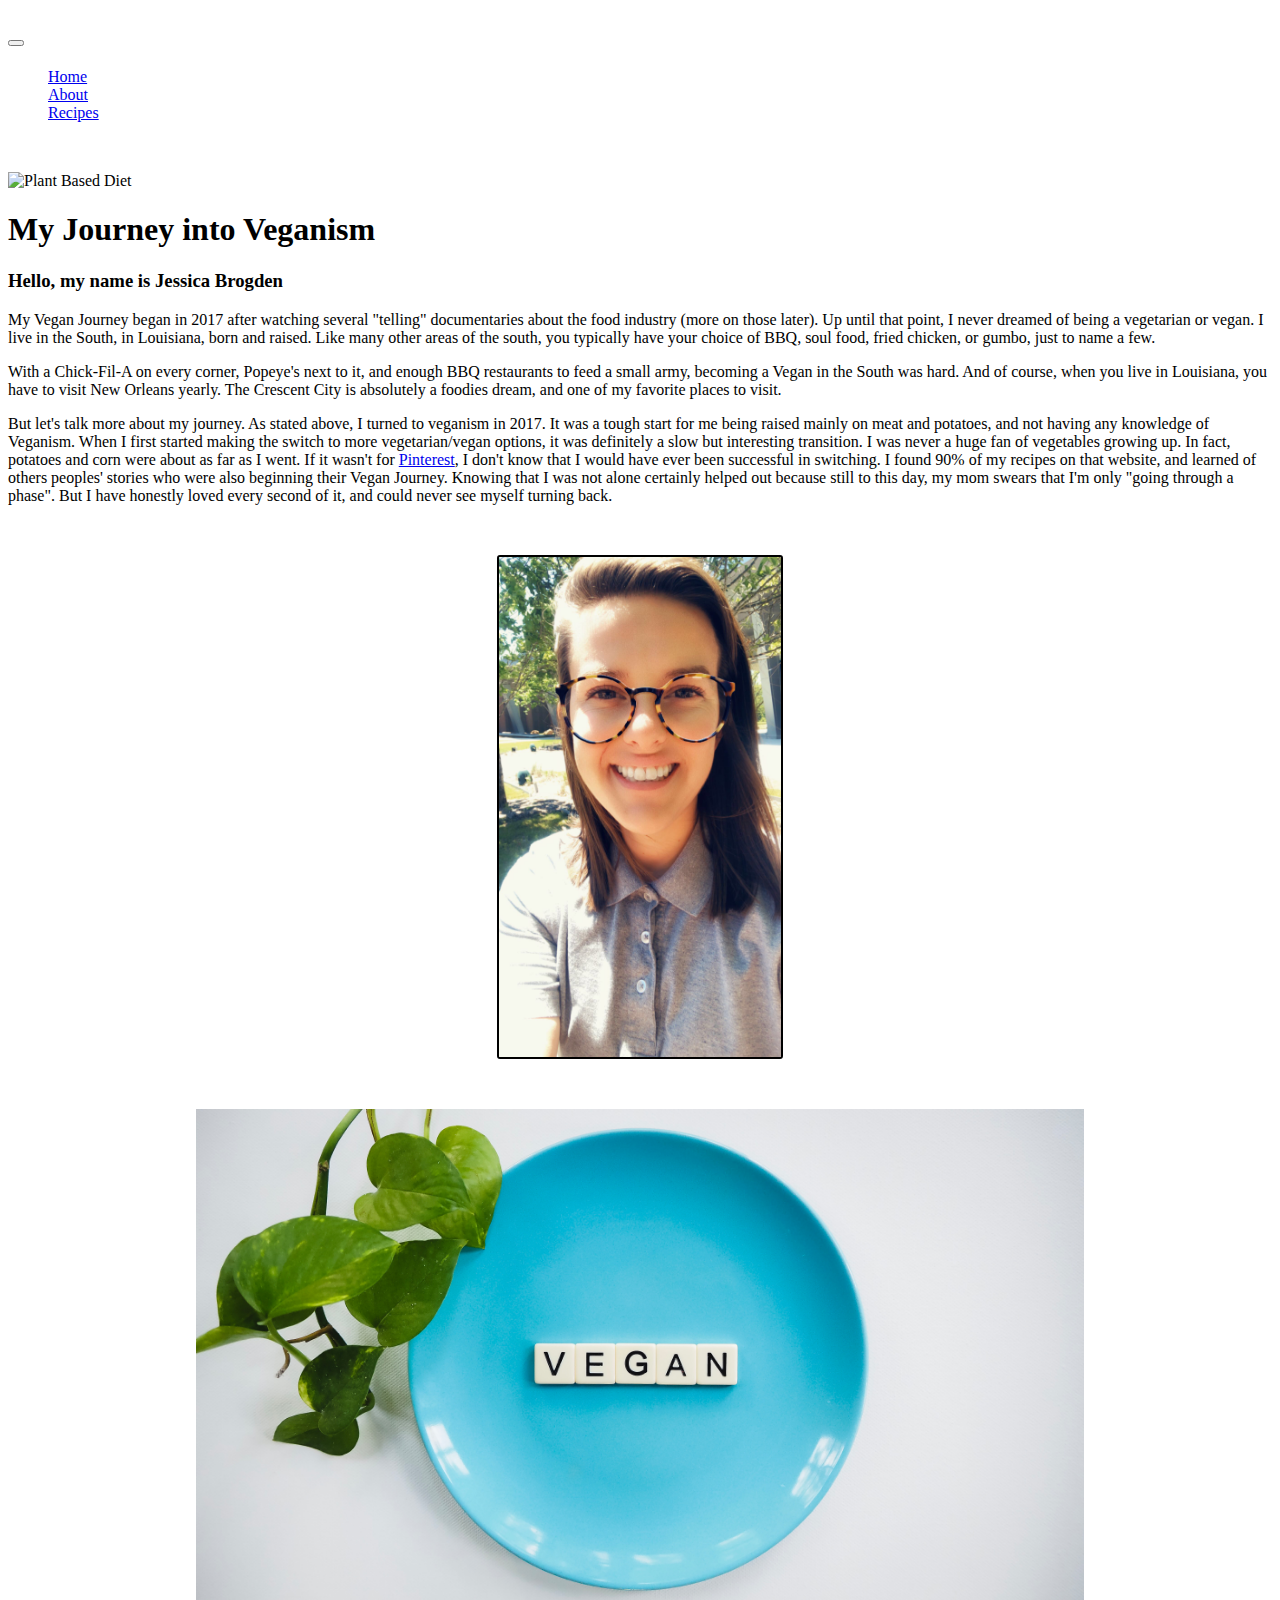
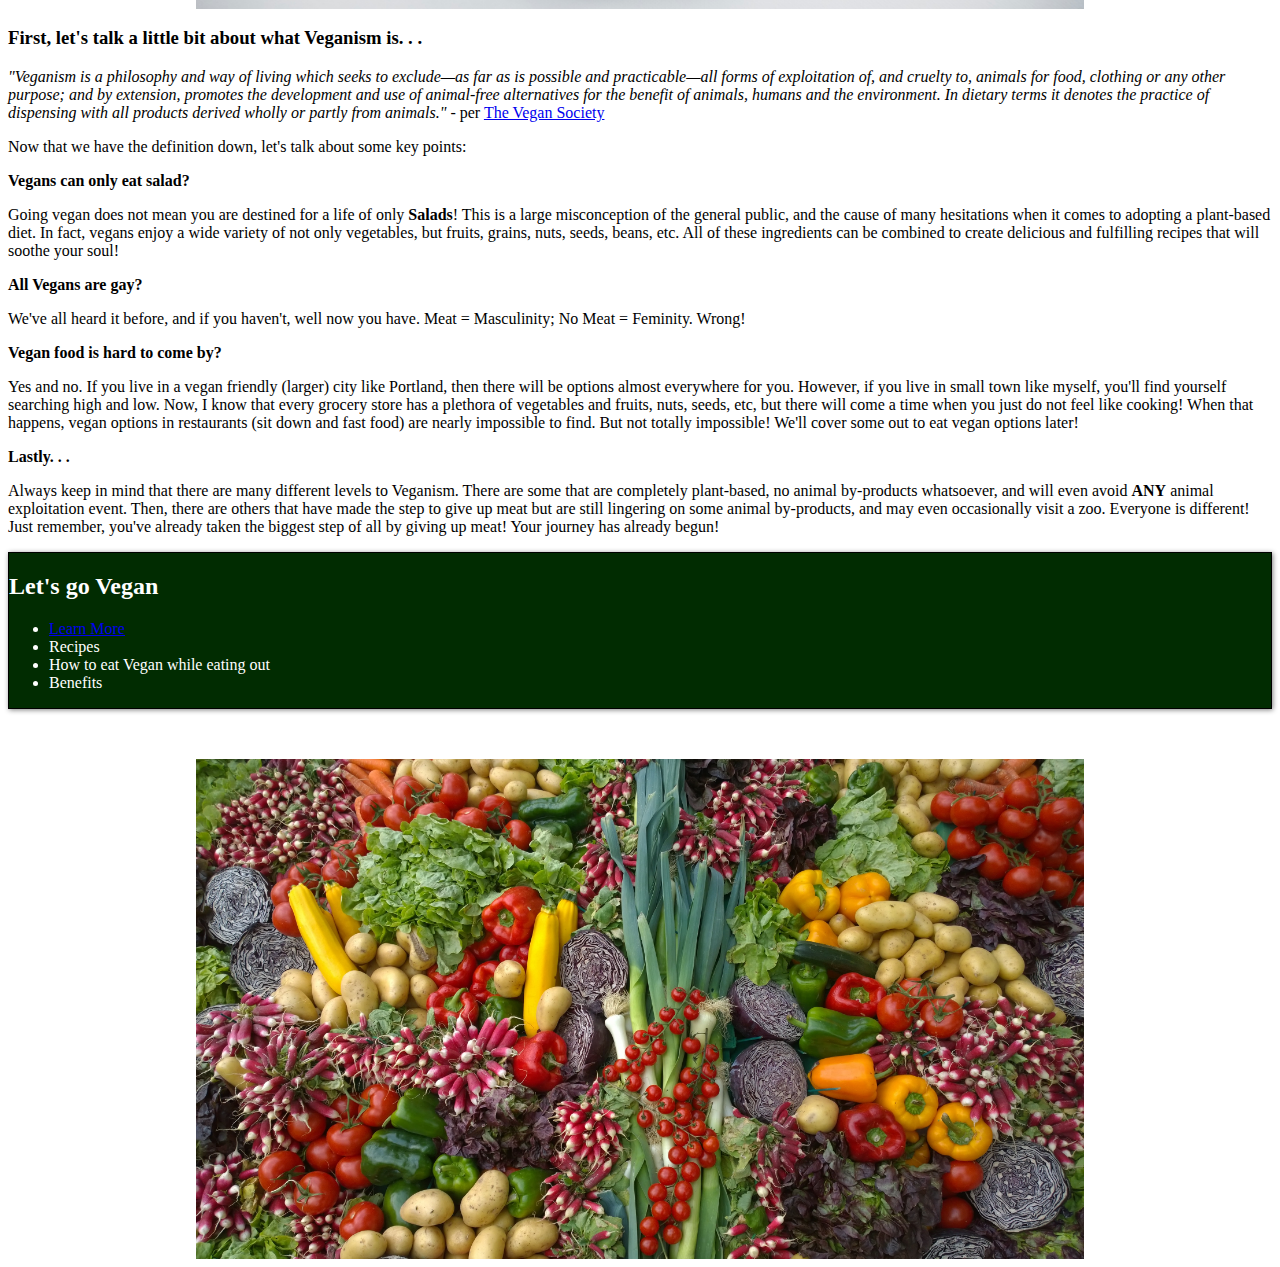
==== index.html @ 55d4b3e8 "updated navbar elements and deleted dropdown link as it would not work properly/added leaf icon on n" ====
<!DOCTYPE html>
<html lang="en">
  <head>
    <meta charset="UTF-8" />
    <meta http-equiv="X-UA-Compatible" content="IE=edge" />
    <meta name="viewport" content="width=device-width, initial-scale=1.0" />
    <link
      href="https://cdn.jsdelivr.net/npm/bootstrap@5.1.3/dist/css/bootstrap.min.css"
      rel="stylesheet"
      integrity="sha384-1BmE4kWBq78iYhFldvKuhfTAU6auU8tT94WrHftjDbrCEXSU1oBoqyl2QvZ6jIW3"
      crossorigin="anonymous"
    />
    <link rel="stylesheet" href="app.css" />
    <script
      src="https://kit.fontawesome.com/4e28d8d575.js"
      crossorigin="anonymous"
    ></script>
    <title>Veganism: The new norm</title>
  </head>
  <body>
    <nav class="navbar navbar-expand-lg navbar-dark bg-dark">
      <div class="container-fluid">
        <a class="navbar-brand" href="/">
          <i class="fas fa-leaf leafy-green"></i>
        </a>
        <button
          class="navbar-toggler"
          type="button"
          data-bs-toggle="collapse"
          data-bs-target="#navbarNavDropdown"
          aria-controls="navbarNavDropdown"
          aria-expanded="false"
          aria-label="Toggle navigation"
        >
          <span class="navbar-toggler-icon"></span>
        </button>
        <div class="collapse navbar-collapse" id="navbarNavDropdown">
          <ul class="navbar-nav">
            <li class="nav-item">
              <a class="nav-link active" aria-current="page" href="/">Home</a>
            </li>
            <li class="nav-item">
              <a class="nav-link" href="/about.html">About</a>
            </li>
            <li class="nav-item">
              <a class="nav-link" href="/recipes.html">Recipes</a>
            </li>
          </ul>
        </div>
      </div>
    </nav>
    <header>
      <div class="container">
        <img
          src="images/plantbased.jpg"
          alt="Plant Based Diet"
          class="img-fluid"
        />
      </div>
    </header>
    <div class="container">
      <h1>My Journey into Veganism</h1>
      <div class="row">
        <div class="col-6">
          <h3>Hello, my name is Jessica Brogden</h3>
          <p>
            My Vegan Journey began in 2017 after watching several "telling"
            documentaries about the food industry (more on those later). Up
            until that point, I never dreamed of being a vegetarian or vegan. I
            live in the South, in Louisiana, born and raised. Like many other
            areas of the south, you typically have your choice of BBQ, soul
            food, fried chicken, or gumbo, just to name a few.
          </p>
          <p>
            With a Chick-Fil-A on every corner, Popeye's next to it, and enough
            BBQ restaurants to feed a small army, becoming a Vegan in the South
            was hard. And of course, when you live in Louisiana, you have to
            visit New Orleans yearly. The Crescent City is absolutely a foodies
            dream, and one of my favorite places to visit.
          </p>
          <p>
            But let's talk more about my journey. As stated above, I turned to
            veganism in 2017. It was a tough start for me being raised mainly on
            meat and potatoes, and not having any knowledge of Veganism. When I
            first started making the switch to more vegetarian/vegan options, it
            was definitely a slow but interesting transition. I was never a huge
            fan of vegetables growing up. In fact, potatoes and corn were about
            as far as I went. If it wasn't for
            <a href="https://www.pinterest.com/">Pinterest</a>, I don't know
            that I would have ever been successful in switching. I found 90% of
            my recipes on that website, and learned of others peoples' stories
            who were also beginning their Vegan Journey. Knowing that I was not
            alone certainly helped out because still to this day, my mom swears
            that I'm only "going through a phase". But I have honestly loved
            every second of it, and could never see myself turning back.
          </p>
        </div>
        <div class="col-6">
          <img
            src="images/mugshot.jpeg"
            alt="Photo of Jessica Brogden"
            class="img-fluid profile-picture"
          />
        </div>
      </div>
      <div>
        <img src="images/vegan.jpg" alt="Vegan Plate" class="img-fluid" />
      </div>
      <div>
        <h3>First, let's talk a little bit about what Veganism is. . .</h3>
        <p>
          <em
            >"Veganism is a philosophy and way of living which seeks to
            exclude—as far as is possible and practicable—all forms of
            exploitation of, and cruelty to, animals for food, clothing or any
            other purpose; and by extension, promotes the development and use of
            animal-free alternatives for the benefit of animals, humans and the
            environment. In dietary terms it denotes the practice of dispensing
            with all products derived wholly or partly from animals."</em
          >
          - per
          <a href="https://www.vegansociety.com/go-vegan/definition-veganism"
            >The Vegan Society</a
          >
        </p>
      </div>
    </div>
    <div class="container">
      <div class="row">
        <div class="col-7">
          <p>
            Now that we have the definition down, let's talk about some key
            points:
          </p>
          <p><strong>Vegans can only eat salad?</strong></p>
          <p>
            Going vegan does not mean you are destined for a life of only
            <strong>Salads</strong>! This is a large misconception of the
            general public, and the cause of many hesitations when it comes to
            adopting a plant-based diet. In fact, vegans enjoy a wide variety of
            not only vegetables, but fruits, grains, nuts, seeds, beans, etc.
            All of these ingredients can be combined to create delicious and
            fulfilling recipes that will soothe your soul!
          </p>
          <p><strong>All Vegans are gay?</strong></p>
          <p>
            We've all heard it before, and if you haven't, well now you have.
            Meat = Masculinity; No Meat = Feminity. Wrong!
          </p>
          <p><strong>Vegan food is hard to come by?</strong></p>
          <p>
            Yes and no. If you live in a vegan friendly (larger) city like
            Portland, then there will be options almost everywhere for you.
            However, if you live in small town like myself, you'll find yourself
            searching high and low. Now, I know that every grocery store has a
            plethora of vegetables and fruits, nuts, seeds, etc, but there will
            come a time when you just do not feel like cooking! When that
            happens, vegan options in restaurants (sit down and fast food) are
            nearly impossible to find. But not totally impossible! We'll cover
            some out to eat vegan options later!
          </p>
          <p><strong>Lastly. . .</strong></p>
          <p>
            Always keep in mind that there are many different levels to
            Veganism. There are some that are completely plant-based, no animal
            by-products whatsoever, and will even avoid
            <strong>ANY</strong> animal exploitation event. Then, there are
            others that have made the step to give up meat but are still
            lingering on some animal by-products, and may even occasionally
            visit a zoo. Everyone is different! Just remember, you've already
            taken the biggest step of all by giving up meat! Your journey has
            already begun!
          </p>
        </div>
        <div class="col-4 box">
          <h2>Let's go Vegan</h2>
          <ul>
            <li>
              <a href="https://www.vegansociety.com/go-vegan">Learn More</a>
            </li>
            <li>Recipes</li>
            <li>How to eat Vegan while eating out</li>
            <li>Benefits</li>
          </ul>
        </div>
      </div>
    </div>
    <div>
      <img
        src="images/garden.jpg"
        alt="Variety of Vegetables"
        class="img-fluid"
      />
    </div>
  </body>
</html>
---- app.css ----
img {
  scroll-behavior: smooth;
  display: block;
  margin: 0 auto;
  position: relative;
  max-height: 500px;
  margin-top: 50px;
}
.box {
  border: 1px solid black;
  background-color: rgb(1, 44, 1);
  max-height: 200px;
  box-shadow: 1px 1px 5px grey;
}
.leafy-green {
  font-size: 38px;
  color: green;
}

li {
  color: white;
}
h2 {
  color: white;
}
img.profile-picture {
  border: 2px solid black;
  border-radius: 3px;
}
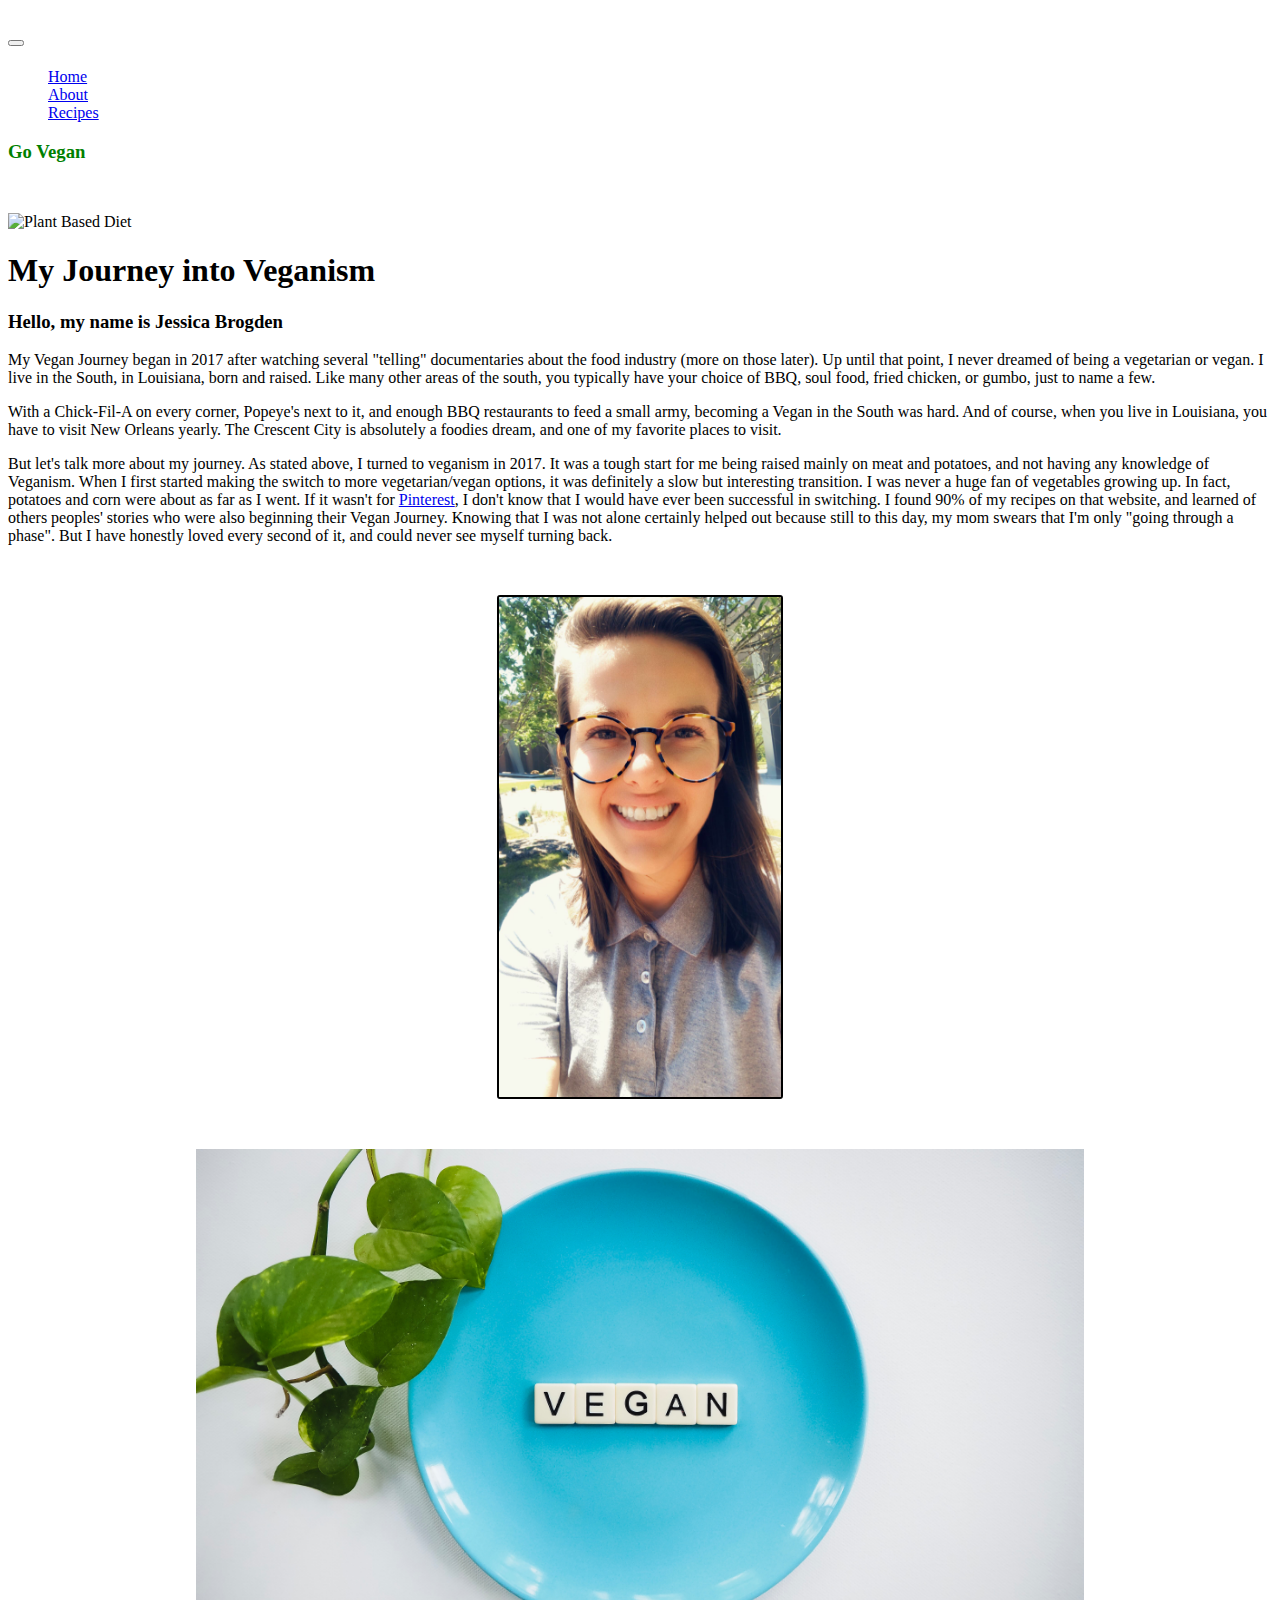
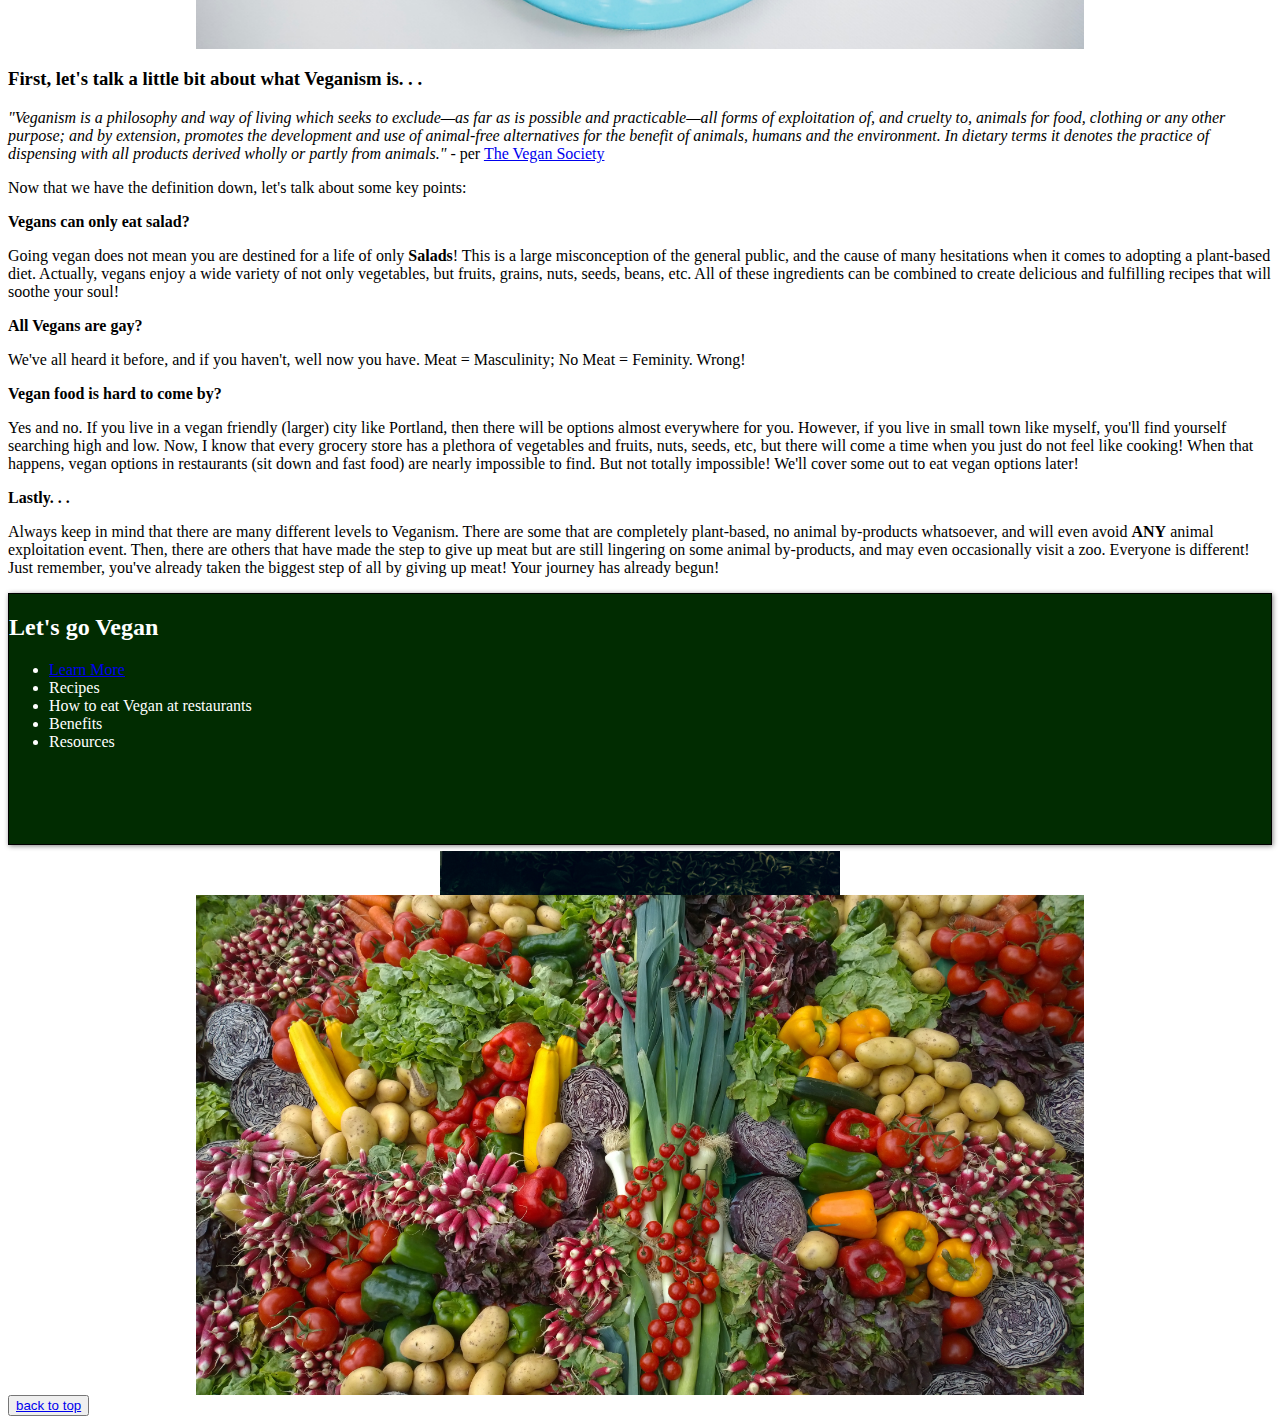
==== commit 4bec6f9b: "added new jpg file to images folder and added to page, styled with css/added back to top button at b" ====
--- a/index.html
+++ b/index.html
@@ -47,6 +47,7 @@
             </li>
           </ul>
         </div>
+        <h3 class="text-end logo">Go Vegan</h3>
       </div>
     </nav>
     <header>
@@ -58,139 +59,156 @@
         />
       </div>
     </header>
-    <div class="container">
-      <h1>My Journey into Veganism</h1>
-      <div class="row">
-        <div class="col-6">
-          <h3>Hello, my name is Jessica Brogden</h3>
+    <main>
+      <div class="container">
+        <h1>My Journey into Veganism</h1>
+        <div class="row">
+          <div class="col-6">
+            <h3>Hello, my name is Jessica Brogden</h3>
+            <p>
+              My Vegan Journey began in 2017 after watching several "telling"
+              documentaries about the food industry (more on those later). Up
+              until that point, I never dreamed of being a vegetarian or vegan.
+              I live in the South, in Louisiana, born and raised. Like many
+              other areas of the south, you typically have your choice of BBQ,
+              soul food, fried chicken, or gumbo, just to name a few.
+            </p>
+            <p>
+              With a Chick-Fil-A on every corner, Popeye's next to it, and
+              enough BBQ restaurants to feed a small army, becoming a Vegan in
+              the South was hard. And of course, when you live in Louisiana, you
+              have to visit New Orleans yearly. The Crescent City is absolutely
+              a foodies dream, and one of my favorite places to visit.
+            </p>
+            <p>
+              But let's talk more about my journey. As stated above, I turned to
+              veganism in 2017. It was a tough start for me being raised mainly
+              on meat and potatoes, and not having any knowledge of Veganism.
+              When I first started making the switch to more vegetarian/vegan
+              options, it was definitely a slow but interesting transition. I
+              was never a huge fan of vegetables growing up. In fact, potatoes
+              and corn were about as far as I went. If it wasn't for
+              <a href="https://www.pinterest.com/">Pinterest</a>, I don't know
+              that I would have ever been successful in switching. I found 90%
+              of my recipes on that website, and learned of others peoples'
+              stories who were also beginning their Vegan Journey. Knowing that
+              I was not alone certainly helped out because still to this day, my
+              mom swears that I'm only "going through a phase". But I have
+              honestly loved every second of it, and could never see myself
+              turning back.
+            </p>
+          </div>
+          <div class="col-6">
+            <img
+              src="images/mugshot.jpeg"
+              alt="Photo of Jessica Brogden"
+              class="img-fluid profile-picture"
+            />
+          </div>
+        </div>
+        <div>
+          <img src="images/vegan.jpg" alt="Vegan Plate" class="img-fluid" />
+        </div>
+        <div>
+          <h3>First, let's talk a little bit about what Veganism is. . .</h3>
           <p>
-            My Vegan Journey began in 2017 after watching several "telling"
-            documentaries about the food industry (more on those later). Up
-            until that point, I never dreamed of being a vegetarian or vegan. I
-            live in the South, in Louisiana, born and raised. Like many other
-            areas of the south, you typically have your choice of BBQ, soul
-            food, fried chicken, or gumbo, just to name a few.
+            <em
+              >"Veganism is a philosophy and way of living which seeks to
+              exclude—as far as is possible and practicable—all forms of
+              exploitation of, and cruelty to, animals for food, clothing or any
+              other purpose; and by extension, promotes the development and use
+              of animal-free alternatives for the benefit of animals, humans and
+              the environment. In dietary terms it denotes the practice of
+              dispensing with all products derived wholly or partly from
+              animals."</em
+            >
+            - per
+            <a href="https://www.vegansociety.com/go-vegan/definition-veganism"
+              >The Vegan Society</a
+            >
           </p>
-          <p>
-            With a Chick-Fil-A on every corner, Popeye's next to it, and enough
-            BBQ restaurants to feed a small army, becoming a Vegan in the South
-            was hard. And of course, when you live in Louisiana, you have to
-            visit New Orleans yearly. The Crescent City is absolutely a foodies
-            dream, and one of my favorite places to visit.
-          </p>
-          <p>
-            But let's talk more about my journey. As stated above, I turned to
-            veganism in 2017. It was a tough start for me being raised mainly on
-            meat and potatoes, and not having any knowledge of Veganism. When I
-            first started making the switch to more vegetarian/vegan options, it
-            was definitely a slow but interesting transition. I was never a huge
-            fan of vegetables growing up. In fact, potatoes and corn were about
-            as far as I went. If it wasn't for
-            <a href="https://www.pinterest.com/">Pinterest</a>, I don't know
-            that I would have ever been successful in switching. I found 90% of
-            my recipes on that website, and learned of others peoples' stories
-            who were also beginning their Vegan Journey. Knowing that I was not
-            alone certainly helped out because still to this day, my mom swears
-            that I'm only "going through a phase". But I have honestly loved
-            every second of it, and could never see myself turning back.
-          </p>
-        </div>
-        <div class="col-6">
-          <img
-            src="images/mugshot.jpeg"
-            alt="Photo of Jessica Brogden"
-            class="img-fluid profile-picture"
-          />
+        </div>
+      </div>
+      <div class="container">
+        <div class="row">
+          <div class="col-7">
+            <p>
+              Now that we have the definition down, let's talk about some key
+              points:
+            </p>
+            <p><strong>Vegans can only eat salad?</strong></p>
+            <p>
+              Going vegan does not mean you are destined for a life of only
+              <strong>Salads</strong>! This is a large misconception of the
+              general public, and the cause of many hesitations when it comes to
+              adopting a plant-based diet. Actually, vegans enjoy a wide variety
+              of not only vegetables, but fruits, grains, nuts, seeds, beans,
+              etc. All of these ingredients can be combined to create delicious
+              and fulfilling recipes that will soothe your soul!
+            </p>
+            <p><strong>All Vegans are gay?</strong></p>
+            <p>
+              We've all heard it before, and if you haven't, well now you have.
+              Meat = Masculinity; No Meat = Feminity. Wrong!
+            </p>
+            <p><strong>Vegan food is hard to come by?</strong></p>
+            <p>
+              Yes and no. If you live in a vegan friendly (larger) city like
+              Portland, then there will be options almost everywhere for you.
+              However, if you live in small town like myself, you'll find
+              yourself searching high and low. Now, I know that every grocery
+              store has a plethora of vegetables and fruits, nuts, seeds, etc,
+              but there will come a time when you just do not feel like cooking!
+              When that happens, vegan options in restaurants (sit down and fast
+              food) are nearly impossible to find. But not totally impossible!
+              We'll cover some out to eat vegan options later!
+            </p>
+            <p><strong>Lastly. . .</strong></p>
+            <p>
+              Always keep in mind that there are many different levels to
+              Veganism. There are some that are completely plant-based, no
+              animal by-products whatsoever, and will even avoid
+              <strong>ANY</strong> animal exploitation event. Then, there are
+              others that have made the step to give up meat but are still
+              lingering on some animal by-products, and may even occasionally
+              visit a zoo. Everyone is different! Just remember, you've already
+              taken the biggest step of all by giving up meat! Your journey has
+              already begun!
+            </p>
+          </div>
+          <div class="col-4 box">
+            <h2>Let's go Vegan</h2>
+            <ul>
+              <li>
+                <a href="https://www.vegansociety.com/go-vegan">Learn More</a>
+              </li>
+              <li>Recipes</li>
+              <li>How to eat Vegan at restaurants</li>
+              <li>Benefits</li>
+              <li>Resources</li>
+            </ul>
+            <img
+              src="images/green.jpg"
+              alt="Go Green Plant Based diet"
+              class="img-fluid green-sign"
+            />
+          </div>
         </div>
       </div>
       <div>
-        <img src="images/vegan.jpg" alt="Vegan Plate" class="img-fluid" />
-      </div>
-      <div>
-        <h3>First, let's talk a little bit about what Veganism is. . .</h3>
-        <p>
-          <em
-            >"Veganism is a philosophy and way of living which seeks to
-            exclude—as far as is possible and practicable—all forms of
-            exploitation of, and cruelty to, animals for food, clothing or any
-            other purpose; and by extension, promotes the development and use of
-            animal-free alternatives for the benefit of animals, humans and the
-            environment. In dietary terms it denotes the practice of dispensing
-            with all products derived wholly or partly from animals."</em
-          >
-          - per
-          <a href="https://www.vegansociety.com/go-vegan/definition-veganism"
-            >The Vegan Society</a
-          >
-        </p>
-      </div>
-    </div>
-    <div class="container">
-      <div class="row">
-        <div class="col-7">
-          <p>
-            Now that we have the definition down, let's talk about some key
-            points:
-          </p>
-          <p><strong>Vegans can only eat salad?</strong></p>
-          <p>
-            Going vegan does not mean you are destined for a life of only
-            <strong>Salads</strong>! This is a large misconception of the
-            general public, and the cause of many hesitations when it comes to
-            adopting a plant-based diet. In fact, vegans enjoy a wide variety of
-            not only vegetables, but fruits, grains, nuts, seeds, beans, etc.
-            All of these ingredients can be combined to create delicious and
-            fulfilling recipes that will soothe your soul!
-          </p>
-          <p><strong>All Vegans are gay?</strong></p>
-          <p>
-            We've all heard it before, and if you haven't, well now you have.
-            Meat = Masculinity; No Meat = Feminity. Wrong!
-          </p>
-          <p><strong>Vegan food is hard to come by?</strong></p>
-          <p>
-            Yes and no. If you live in a vegan friendly (larger) city like
-            Portland, then there will be options almost everywhere for you.
-            However, if you live in small town like myself, you'll find yourself
-            searching high and low. Now, I know that every grocery store has a
-            plethora of vegetables and fruits, nuts, seeds, etc, but there will
-            come a time when you just do not feel like cooking! When that
-            happens, vegan options in restaurants (sit down and fast food) are
-            nearly impossible to find. But not totally impossible! We'll cover
-            some out to eat vegan options later!
-          </p>
-          <p><strong>Lastly. . .</strong></p>
-          <p>
-            Always keep in mind that there are many different levels to
-            Veganism. There are some that are completely plant-based, no animal
-            by-products whatsoever, and will even avoid
-            <strong>ANY</strong> animal exploitation event. Then, there are
-            others that have made the step to give up meat but are still
-            lingering on some animal by-products, and may even occasionally
-            visit a zoo. Everyone is different! Just remember, you've already
-            taken the biggest step of all by giving up meat! Your journey has
-            already begun!
-          </p>
-        </div>
-        <div class="col-4 box">
-          <h2>Let's go Vegan</h2>
-          <ul>
-            <li>
-              <a href="https://www.vegansociety.com/go-vegan">Learn More</a>
-            </li>
-            <li>Recipes</li>
-            <li>How to eat Vegan while eating out</li>
-            <li>Benefits</li>
-          </ul>
-        </div>
-      </div>
-    </div>
-    <div>
-      <img
-        src="images/garden.jpg"
-        alt="Variety of Vegetables"
-        class="img-fluid"
-      />
-    </div>
+        <img
+          src="images/garden.jpg"
+          alt="Variety of Vegetables"
+          class="img-fluid"
+        />
+      </div>
+    </main>
+    <footer>
+      <button>
+        <a href="#header" target="_blank"
+          ><i class="fas fa-arrow-up"></i>back to top</a
+        >
+      </button>
+    </footer>
   </body>
 </html>
--- a/app.css
+++ b/app.css
@@ -9,12 +9,18 @@
 .box {
   border: 1px solid black;
   background-color: rgb(1, 44, 1);
-  max-height: 200px;
+  max-height: 250px;
   box-shadow: 1px 1px 5px grey;
 }
 .leafy-green {
   font-size: 38px;
   color: green;
+}
+.logo {
+  color: green;
+}
+.green-sign {
+  padding-top: 50px;
 }
 
 li {
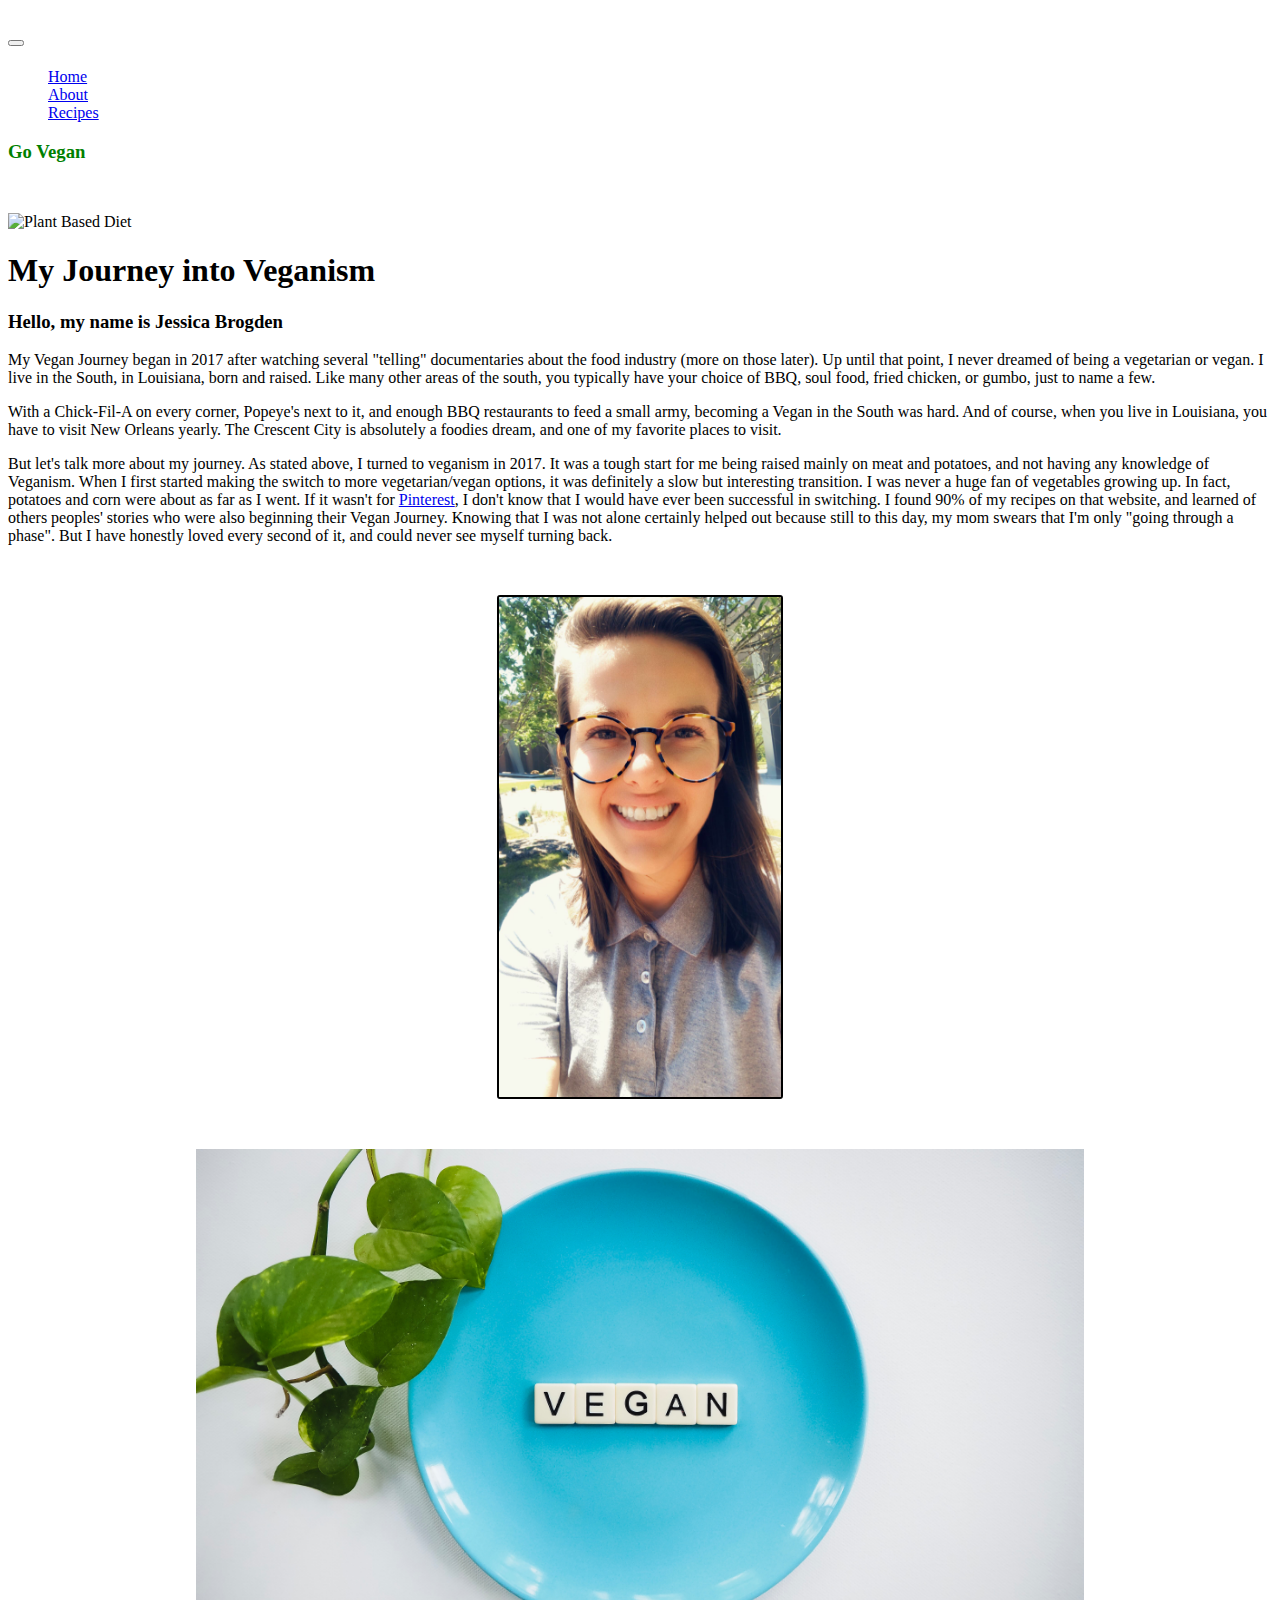
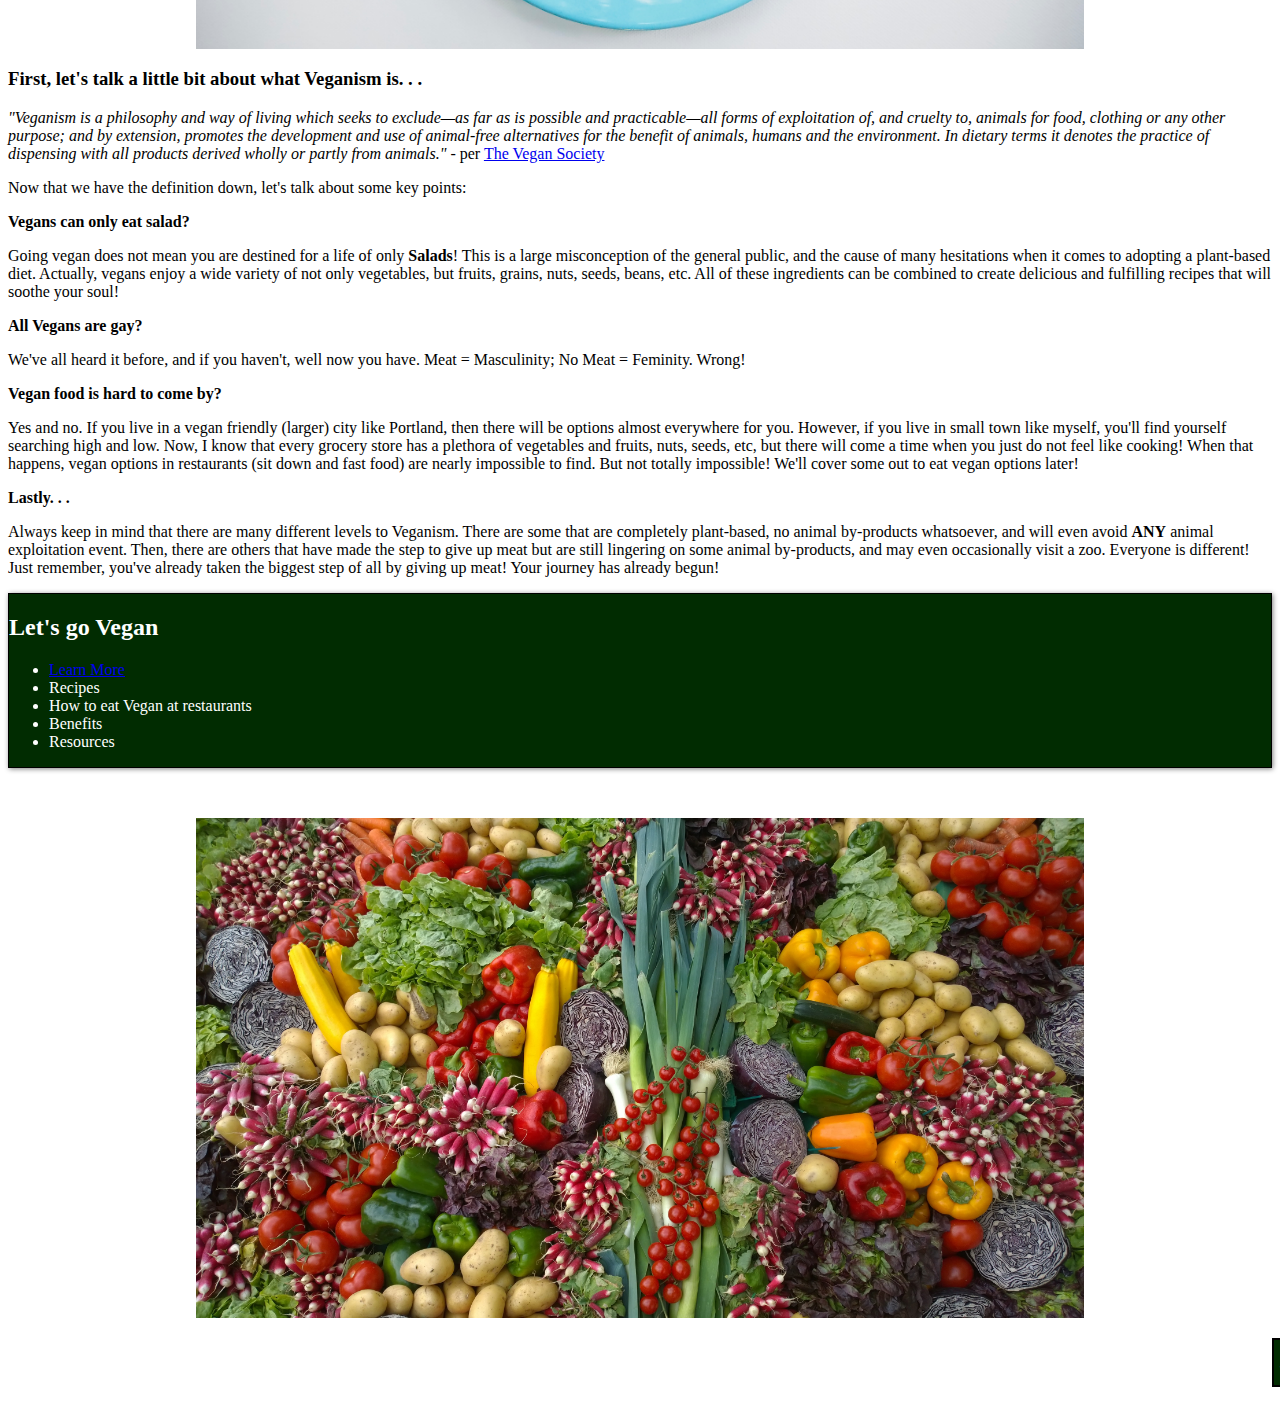
==== commit 8ba3b307: "css styled back to top button at bottom of page/will work on scrolling back to top later/added new j" ====
--- a/index.html
+++ b/index.html
@@ -187,11 +187,6 @@
               <li>Benefits</li>
               <li>Resources</li>
             </ul>
-            <img
-              src="images/green.jpg"
-              alt="Go Green Plant Based diet"
-              class="img-fluid green-sign"
-            />
           </div>
         </div>
       </div>
@@ -204,11 +199,14 @@
       </div>
     </main>
     <footer>
-      <button>
-        <a href="#header" target="_blank"
-          ><i class="fas fa-arrow-up"></i>back to top</a
-        >
-      </button>
+      <div class="container">
+        <button class="btnbacktotop">
+          <a href="#header" class="arrow"
+            >△
+            <div>Top</div>
+          </a>
+        </button>
+      </div>
     </footer>
   </body>
 </html>
--- a/app.css
+++ b/app.css
@@ -19,10 +19,23 @@
 .logo {
   color: green;
 }
-.green-sign {
-  padding-top: 50px;
+.arrow {
+  color: white;
+  text-decoration: none;
+  font-size: 18px;
 }
-
+.arrow:hover {
+  color: black;
+}
+button.btnbacktotop {
+  background-color: rgb(1, 44, 1);
+  border: 2px solid black;
+  position: relative;
+  right: 0;
+  left: 100%;
+  margin-bottom: 20px;
+  margin-top: 20px;
+}
 li {
   color: white;
 }
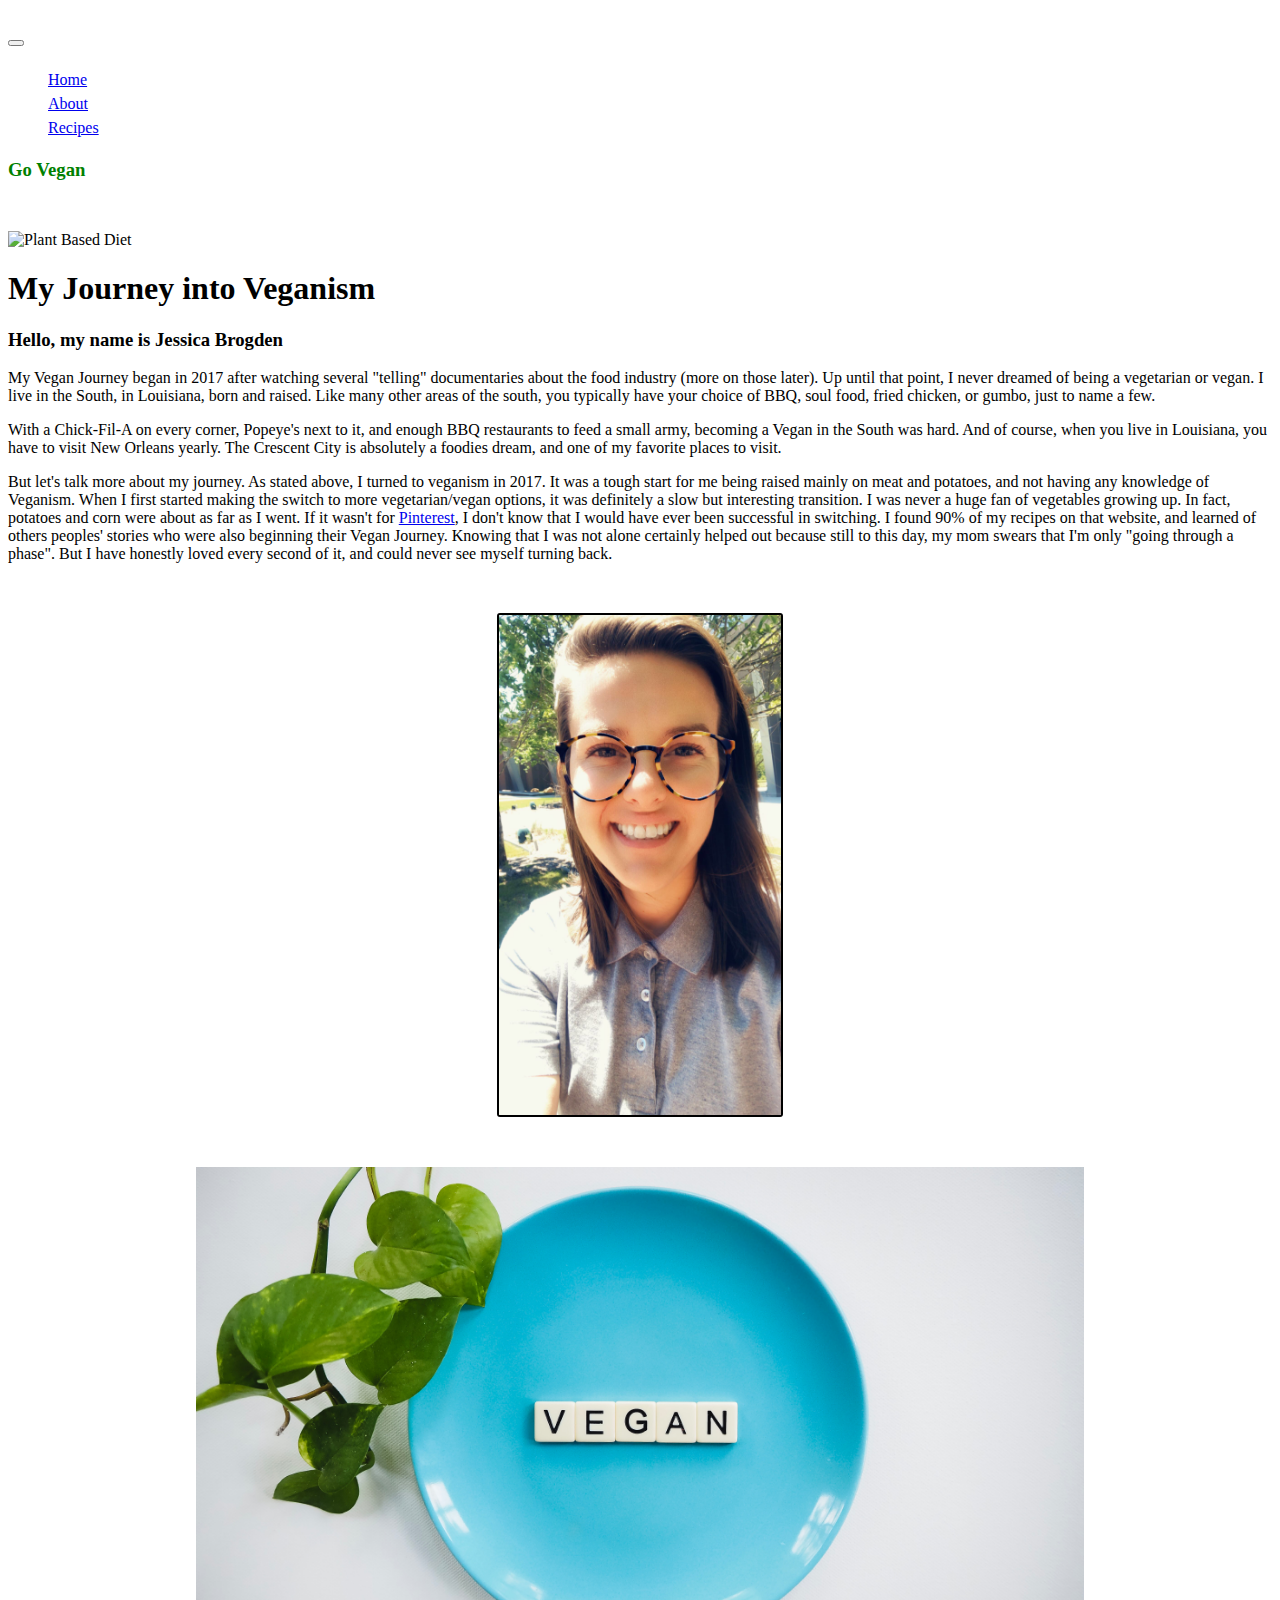
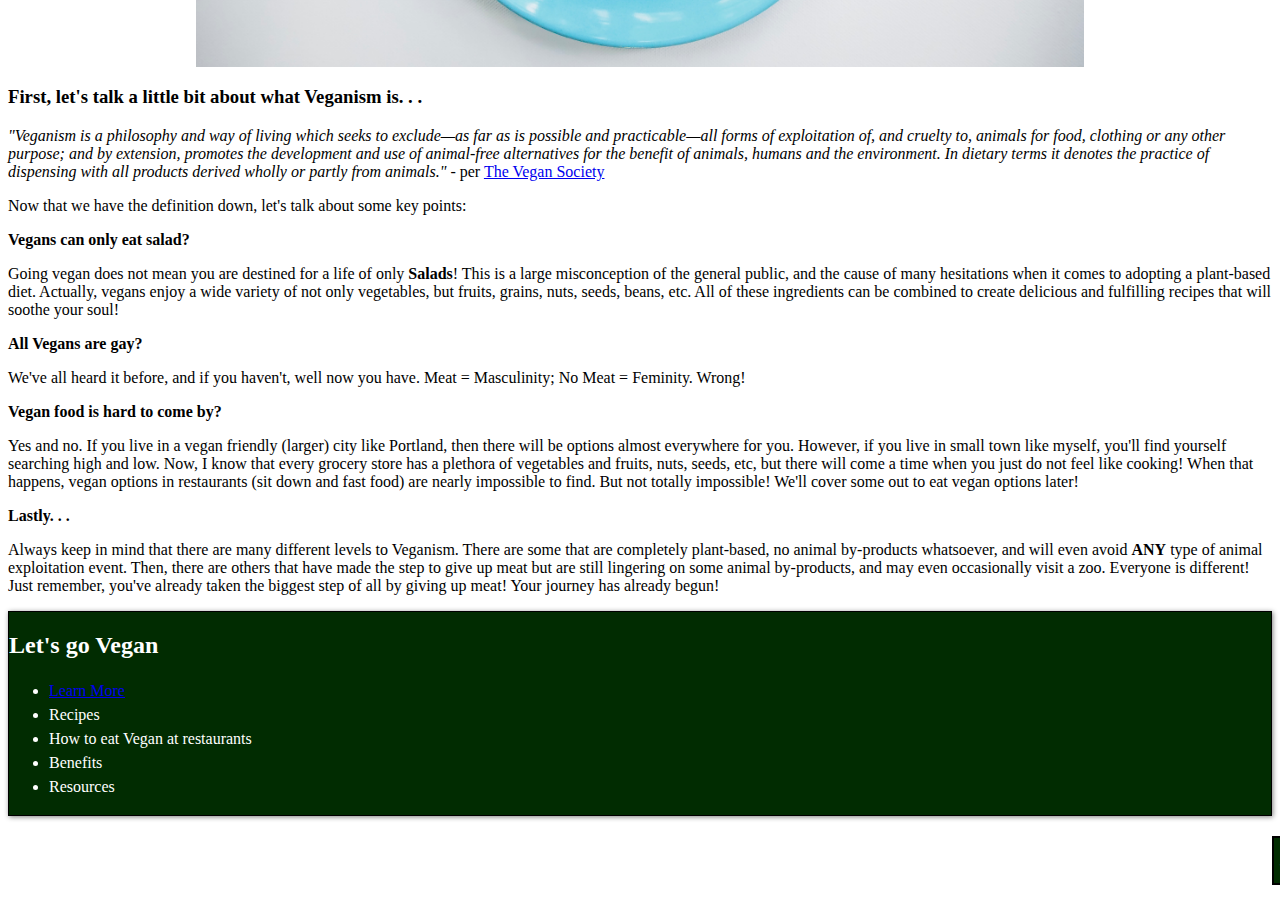
==== commit 503f6a2c: "added html to recipes.html file and styled background image for recipes/added navbar to recipes.html" ====
--- a/index.html
+++ b/index.html
@@ -18,7 +18,7 @@
     <title>Veganism: The new norm</title>
   </head>
   <body>
-    <nav class="navbar navbar-expand-lg navbar-dark bg-dark">
+    <nav class="navbar navbar-expand-lg navbar-dark bg-dark" id="header">
       <div class="container-fluid">
         <a class="navbar-brand" href="/">
           <i class="fas fa-leaf leafy-green"></i>
@@ -47,7 +47,7 @@
             </li>
           </ul>
         </div>
-        <h3 class="text-end logo">Go Vegan</h3>
+        <h3 class="text-end logo me-1">Go Vegan</h3>
       </div>
     </nav>
     <header>
@@ -168,12 +168,12 @@
               Always keep in mind that there are many different levels to
               Veganism. There are some that are completely plant-based, no
               animal by-products whatsoever, and will even avoid
-              <strong>ANY</strong> animal exploitation event. Then, there are
-              others that have made the step to give up meat but are still
-              lingering on some animal by-products, and may even occasionally
-              visit a zoo. Everyone is different! Just remember, you've already
-              taken the biggest step of all by giving up meat! Your journey has
-              already begun!
+              <strong>ANY</strong> type of animal exploitation event. Then,
+              there are others that have made the step to give up meat but are
+              still lingering on some animal by-products, and may even
+              occasionally visit a zoo. Everyone is different! Just remember,
+              you've already taken the biggest step of all by giving up meat!
+              Your journey has already begun!
             </p>
           </div>
           <div class="col-4 box">
@@ -190,13 +190,6 @@
           </div>
         </div>
       </div>
-      <div>
-        <img
-          src="images/garden.jpg"
-          alt="Variety of Vegetables"
-          class="img-fluid"
-        />
-      </div>
     </main>
     <footer>
       <div class="container">
--- a/app.css
+++ b/app.css
@@ -38,6 +38,7 @@
 }
 li {
   color: white;
+  line-height: 1.5;
 }
 h2 {
   color: white;
@@ -46,3 +47,17 @@
   border: 2px solid black;
   border-radius: 3px;
 }
+
+header.page-title {
+  background-image: url(images/garden.jpg);
+  background-repeat: no-repeat;
+  background-size: cover;
+  background-position: top center;
+  position: relative;
+  padding: 200px 0 42px;
+}
+h1.entry-title {
+  font-size: 100px;
+  color: white;
+  text-align: center;
+}
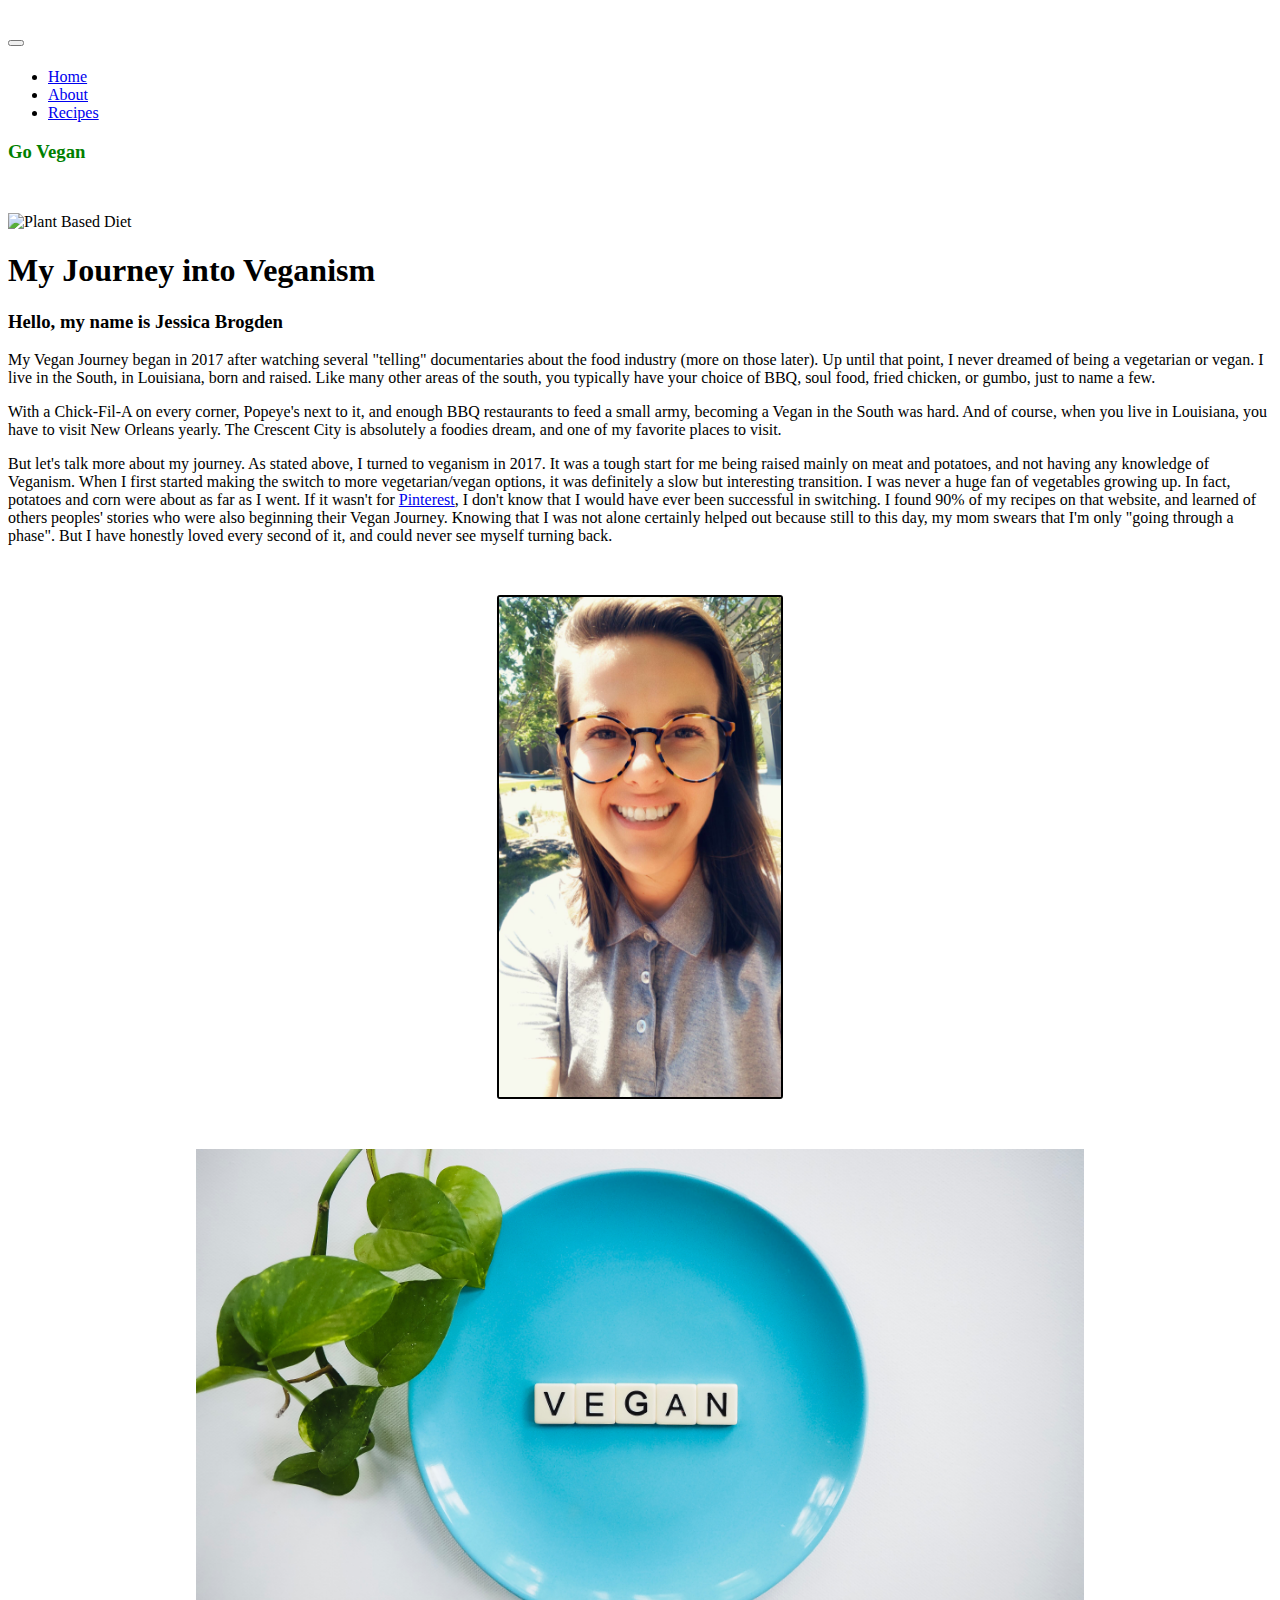
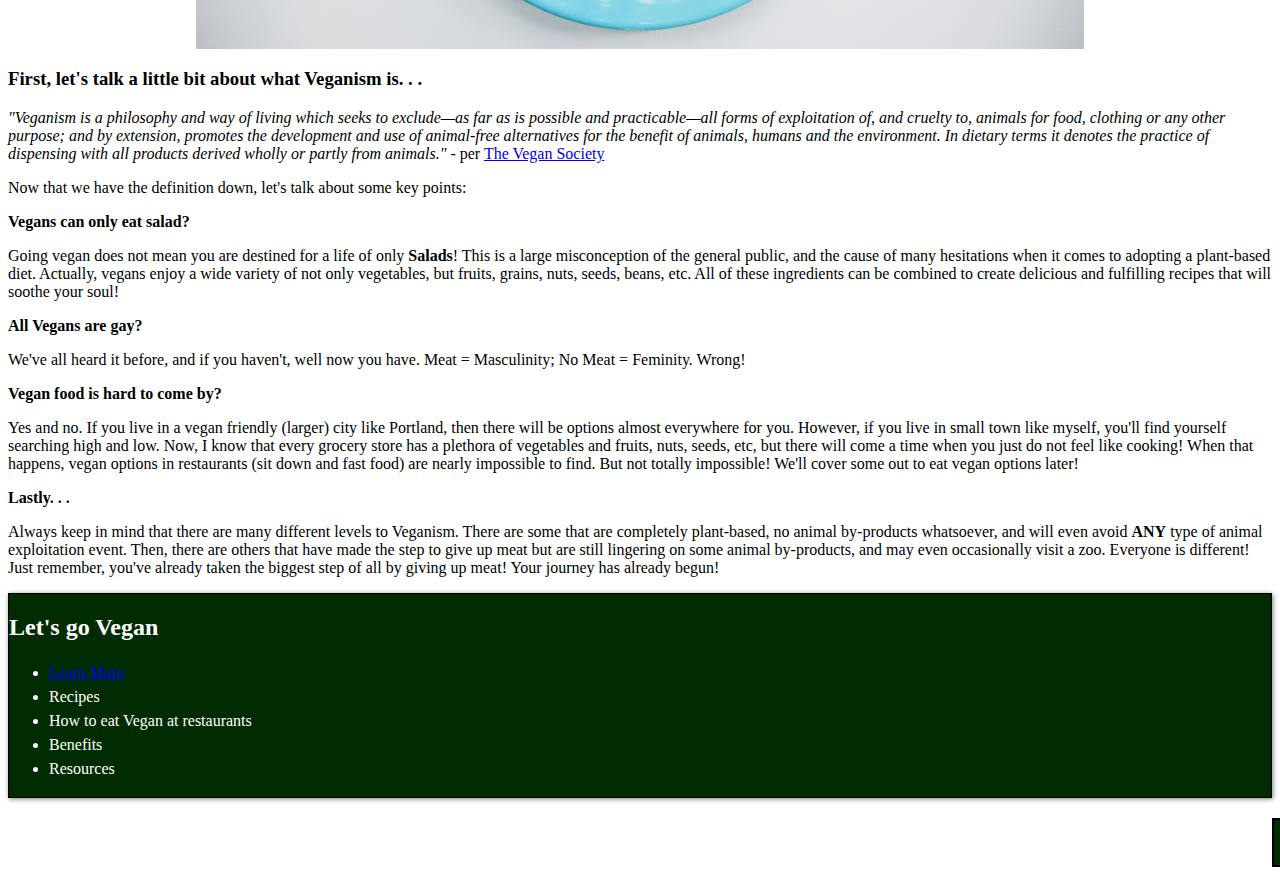
==== commit 832d260a: "added ordered list for recipes.html and updated class on unordered list on index.html/styled css for" ====
--- a/index.html
+++ b/index.html
@@ -178,7 +178,7 @@
           </div>
           <div class="col-4 box">
             <h2>Let's go Vegan</h2>
-            <ul>
+            <ul class="box-info">
               <li>
                 <a href="https://www.vegansociety.com/go-vegan">Learn More</a>
               </li>
--- a/app.css
+++ b/app.css
@@ -36,7 +36,7 @@
   margin-bottom: 20px;
   margin-top: 20px;
 }
-li {
+ul.box-info {
   color: white;
   line-height: 1.5;
 }
@@ -52,12 +52,12 @@
   background-image: url(images/garden.jpg);
   background-repeat: no-repeat;
   background-size: cover;
-  background-position: top center;
+  background-position: center;
   position: relative;
   padding: 200px 0 42px;
 }
-h1.entry-title {
-  font-size: 100px;
-  color: white;
-  text-align: center;
+h1.title {
+  font-size: 75px;
+  text-decoration: underline;
+  font-family: Georgia, "Times New Roman", Times, serif;
 }
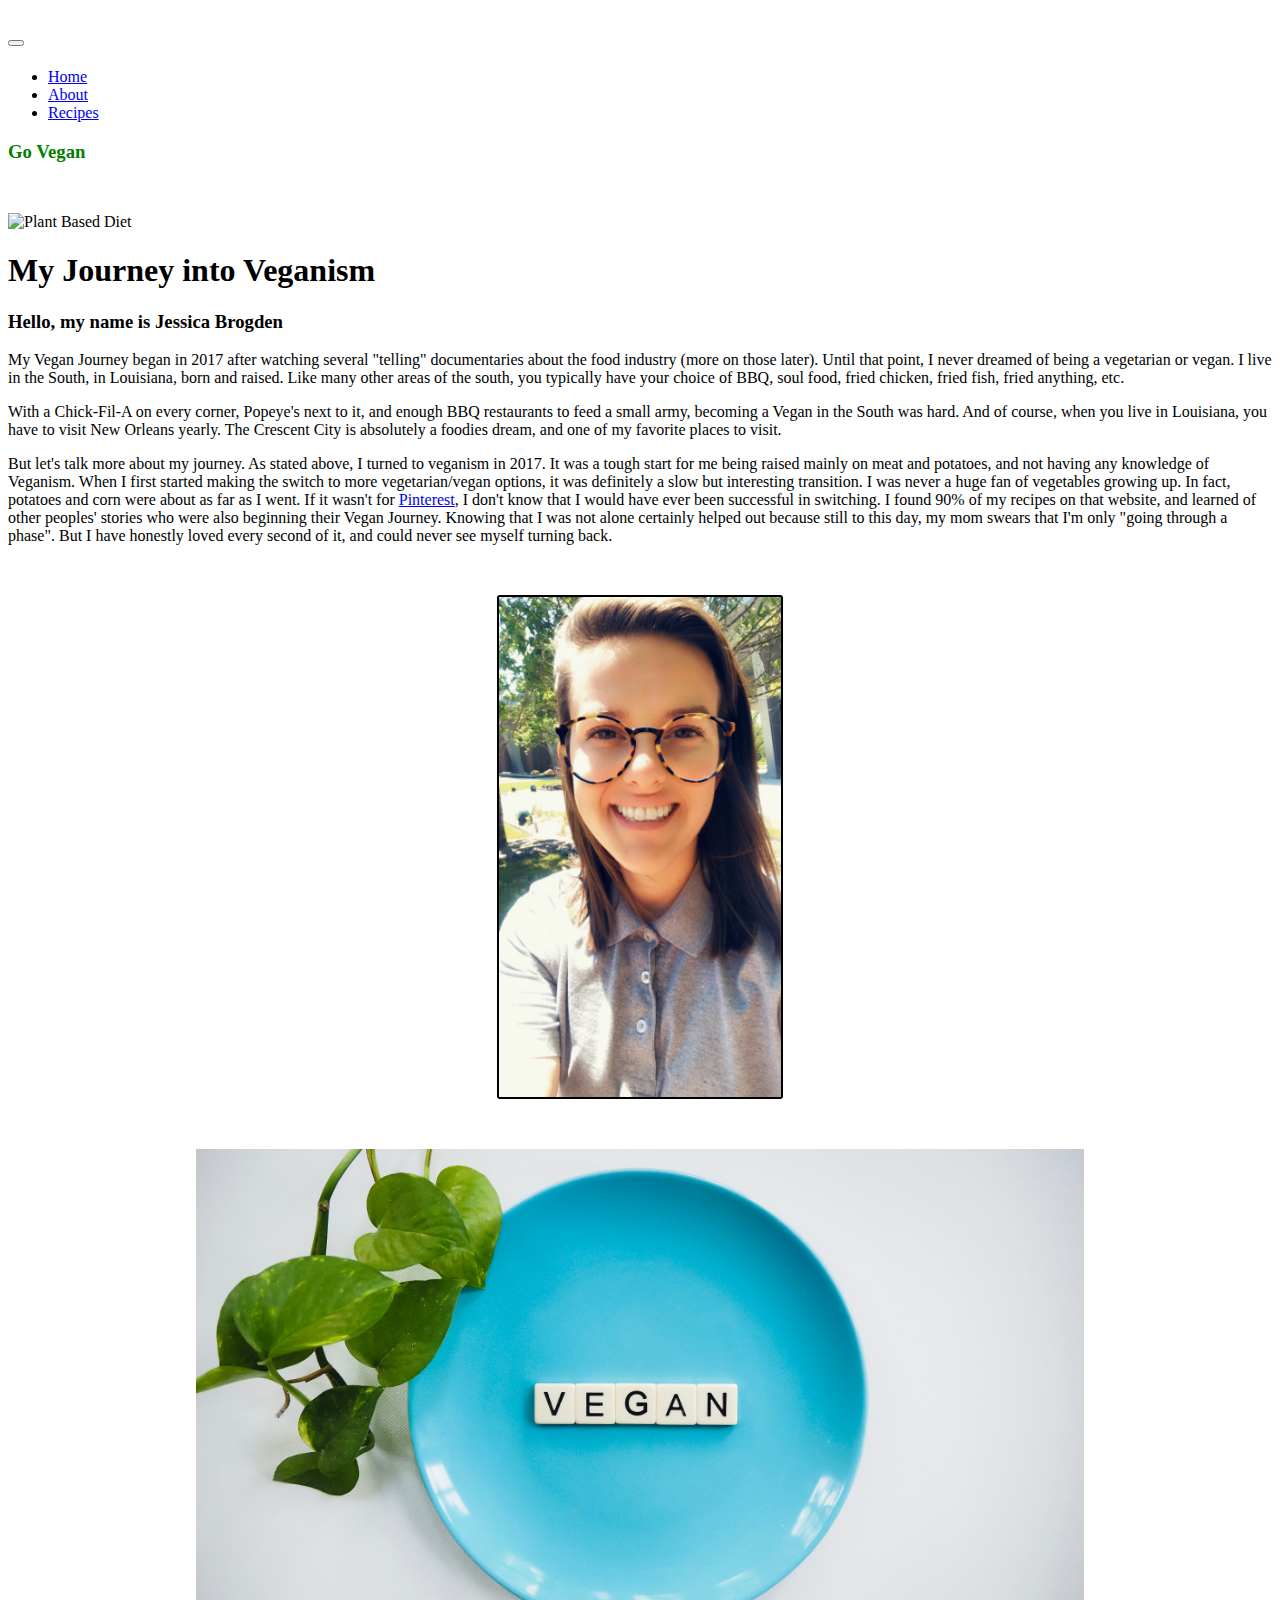
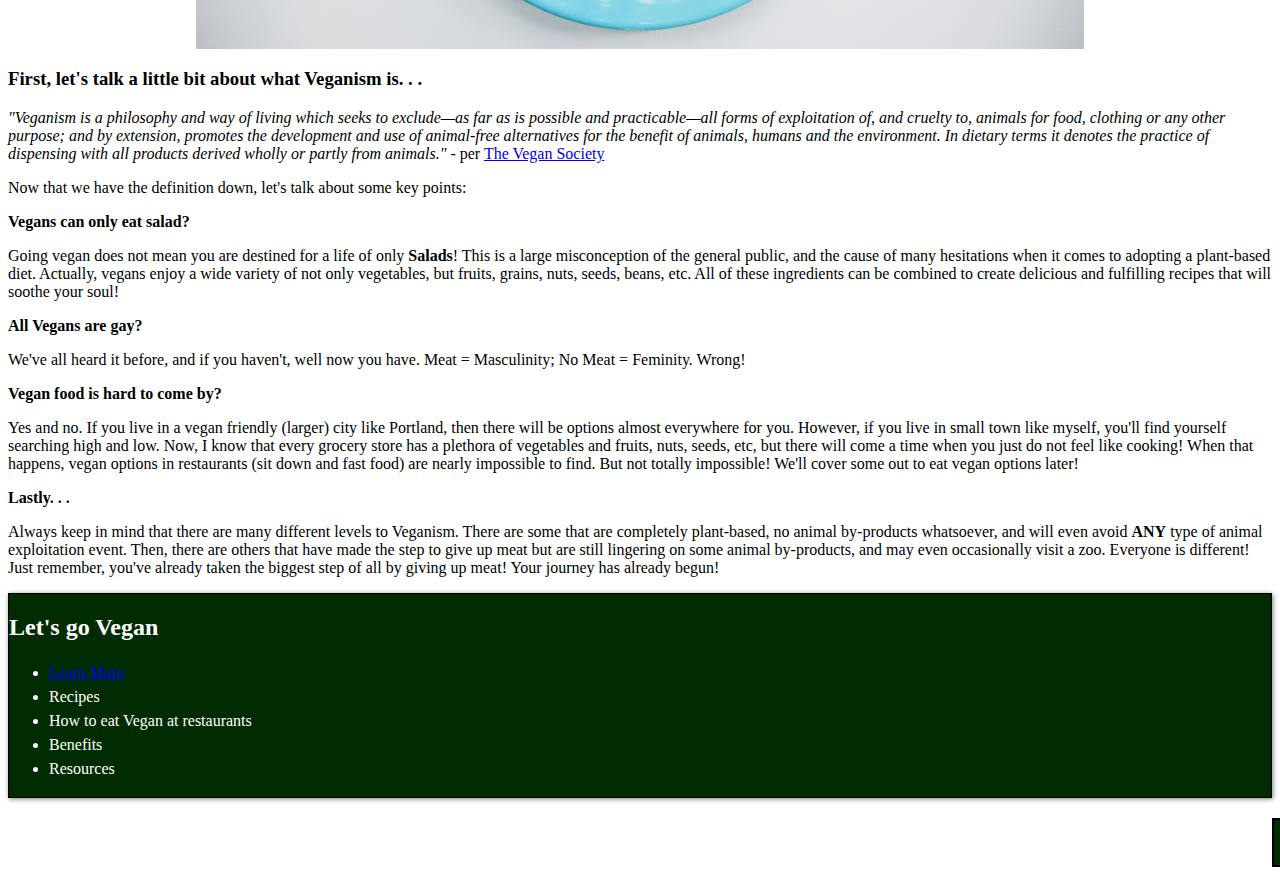
==== commit 19b4a282: "edited paragraphs on index.html page and deleted js function to redo" ====
--- a/index.html
+++ b/index.html
@@ -11,6 +11,7 @@
       crossorigin="anonymous"
     />
     <link rel="stylesheet" href="app.css" />
+    <script src="https://cdn.jsdelivr.net/npm/axios/dist/axios.min.js"></script>
     <script
       src="https://kit.fontawesome.com/4e28d8d575.js"
       crossorigin="anonymous"
@@ -67,11 +68,11 @@
             <h3>Hello, my name is Jessica Brogden</h3>
             <p>
               My Vegan Journey began in 2017 after watching several "telling"
-              documentaries about the food industry (more on those later). Up
-              until that point, I never dreamed of being a vegetarian or vegan.
-              I live in the South, in Louisiana, born and raised. Like many
-              other areas of the south, you typically have your choice of BBQ,
-              soul food, fried chicken, or gumbo, just to name a few.
+              documentaries about the food industry (more on those later). Until
+              that point, I never dreamed of being a vegetarian or vegan. I live
+              in the South, in Louisiana, born and raised. Like many other areas
+              of the south, you typically have your choice of BBQ, soul food,
+              fried chicken, fried fish, fried anything, etc.
             </p>
             <p>
               With a Chick-Fil-A on every corner, Popeye's next to it, and
@@ -90,7 +91,7 @@
               and corn were about as far as I went. If it wasn't for
               <a href="https://www.pinterest.com/">Pinterest</a>, I don't know
               that I would have ever been successful in switching. I found 90%
-              of my recipes on that website, and learned of others peoples'
+              of my recipes on that website, and learned of other peoples'
               stories who were also beginning their Vegan Journey. Knowing that
               I was not alone certainly helped out because still to this day, my
               mom swears that I'm only "going through a phase". But I have
--- a/app.css
+++ b/app.css
@@ -61,3 +61,20 @@
   text-decoration: underline;
   font-family: Georgia, "Times New Roman", Times, serif;
 }
+
+p.suggested-recipes {
+  font-size: 15px;
+  text-align: center;
+  color: black;
+  opacity: 0.6;
+}
+
+.form-control {
+  width: 60%;
+  display: block;
+  margin: 0 auto;
+  border: 1px solid black;
+}
+.recipe-list {
+  text-align: center;
+}
